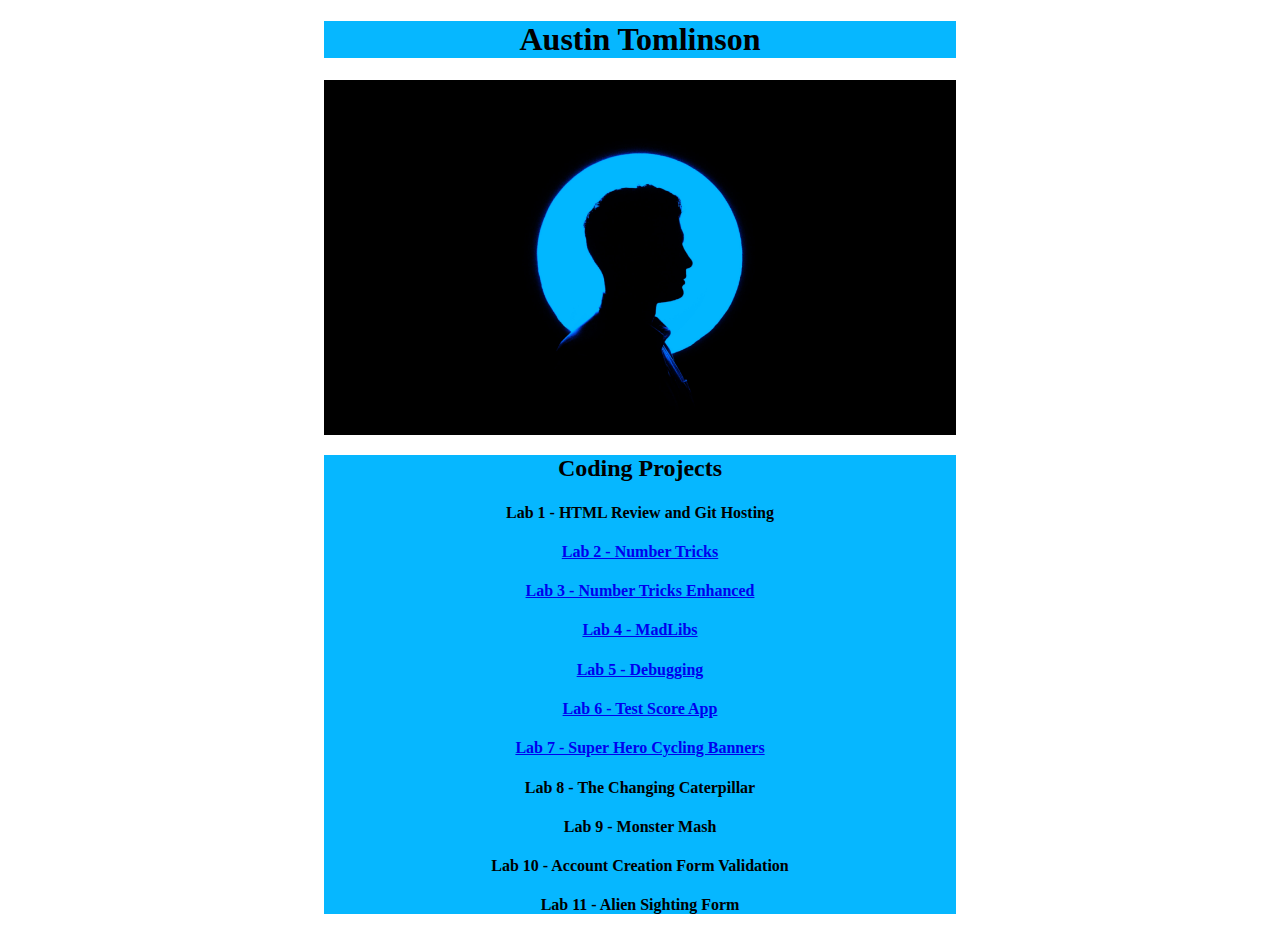
==== index.html @ c832bde0 "Update index.html" ====
<!DOCTYPE html>
<html id="main" lang="en">
<link rel="stylesheet" href="portfolio.css">

<head>
    <title>
        Austin Tomlinson
    </title>
    <meta charset="utf-8">
</head>

<body>
    <main>
        <h1 id="title" class="header">
            Austin Tomlinson
        </h1>
        <div id="img-div">
            <img id="image" src="silouette.jpg" height="50%" width="50%">
        </div>
        <div class="list">

            <h2>Coding Projects</h2>
                <h4>Lab 1 - HTML Review and Git Hosting</h4>
            <h4><a href="JS Chapter 2/index.html">Lab 2 - Number Tricks</a></h4>
            <h4><a href="JS Chapter 3/index.html">Lab 3 - Number Tricks Enhanced</a></h4>
            <h4><a href="JS Chapter 4/madlibs-starter.html">Lab 4 - MadLibs</a></h4>
            <h4><a href="JS Chapter 5/index.html">Lab 5 - Debugging</a></h4>
            <h4><a href="JS Chapter 6/index.html">Lab 6 - Test Score App</a></h4>
            <h4><a href="JS Chapter 7/index.html">Lab 7 - Super Hero Cycling Banners</a></h4>
                <h4>Lab 8 - The Changing Caterpillar</h4>
                <h4>Lab 9 - Monster Mash</h4>
                <h4>Lab 10 - Account Creation Form Validation</h4>
                <h4>Lab 11 - Alien Sighting Form</h4>
        </div>
    </main>
</body>

</html>
---- portfolio.css ----
.header {
    text-align: center;
    background-color: #06b7ff;
    margin-left: 25%;
    margin-right: 25%;
}
#image {
    display: block;
    margin-left: auto;
    margin-right: auto;
}
.list{
    text-align: center;
    background-color: #06b7ff;
    margin-left: 25%;
    margin-right: 25%;
}
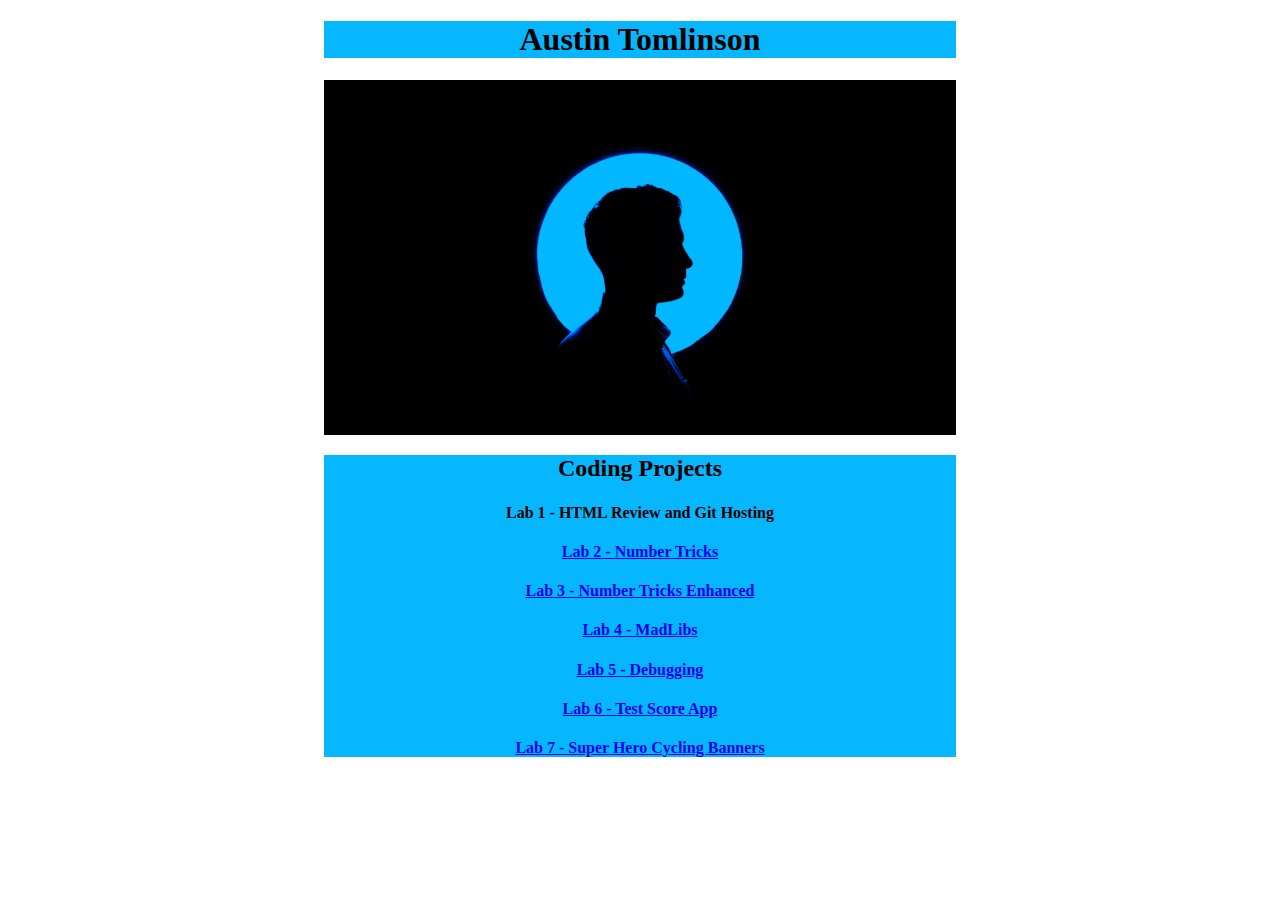
==== commit 97d8649a: "Update index.html" ====
--- a/index.html
+++ b/index.html
@@ -27,7 +27,7 @@
             <h4><a href="JS Chapter 5/index.html">Lab 5 - Debugging</a></h4>
             <h4><a href="JS Chapter 6/index.html">Lab 6 - Test Score App</a></h4>
             <h4><a href="JS Chapter 7/index.html">Lab 7 - Super Hero Cycling Banners</a></h4>
-                <h4>Lab 8 - The Changing Caterpillar</h4>
+            <h4><a href="JS Chapter 8/caterpillar.html>Lab 8 - The Changing Caterpillar</a></h4>
                 <h4>Lab 9 - Monster Mash</h4>
                 <h4>Lab 10 - Account Creation Form Validation</h4>
                 <h4>Lab 11 - Alien Sighting Form</h4>
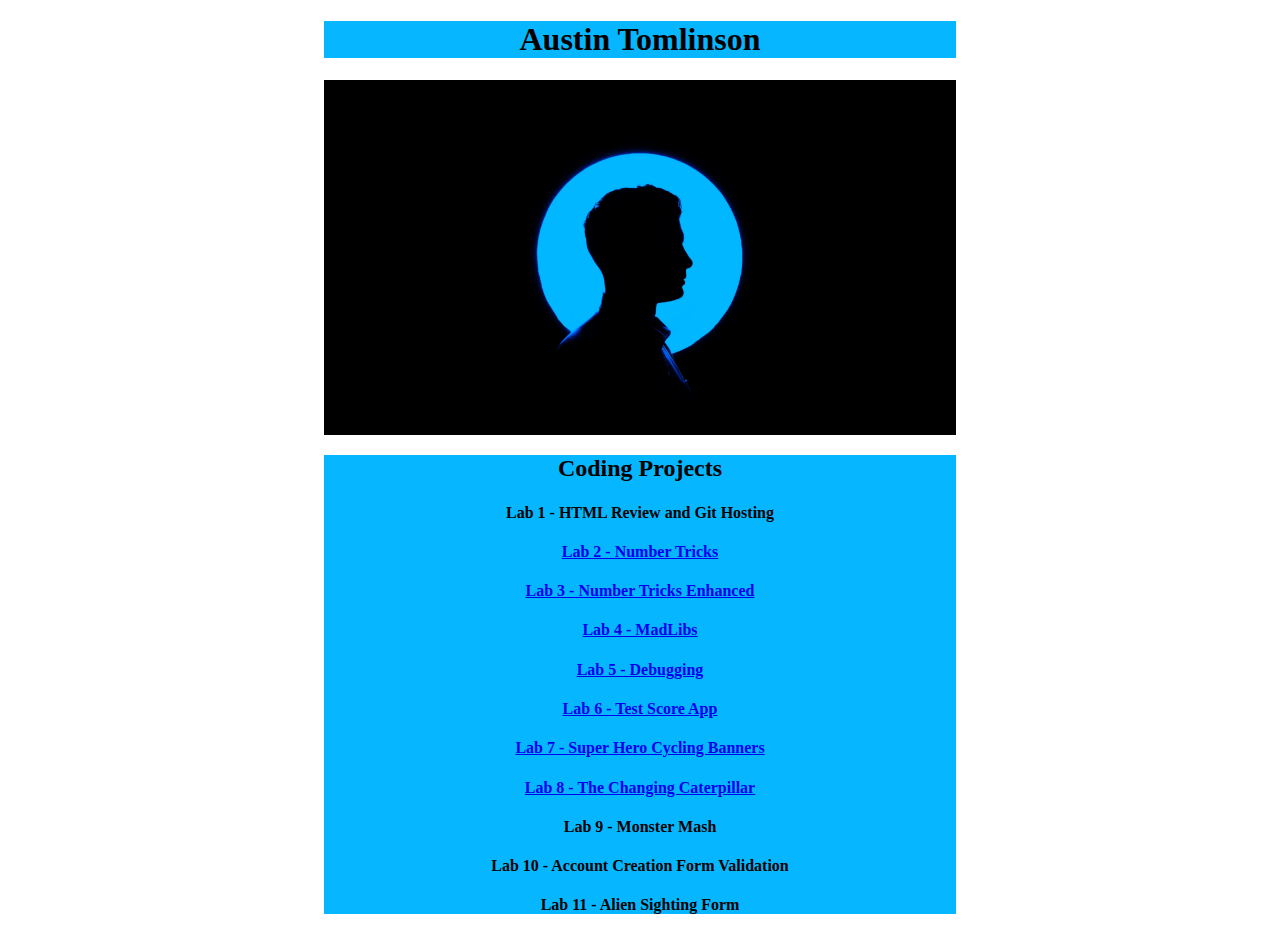
==== commit cd6144e5: "Update index.html" ====
--- a/index.html
+++ b/index.html
@@ -27,7 +27,7 @@
             <h4><a href="JS Chapter 5/index.html">Lab 5 - Debugging</a></h4>
             <h4><a href="JS Chapter 6/index.html">Lab 6 - Test Score App</a></h4>
             <h4><a href="JS Chapter 7/index.html">Lab 7 - Super Hero Cycling Banners</a></h4>
-            <h4><a href="JS Chapter 8/caterpillar.html>Lab 8 - The Changing Caterpillar</a></h4>
+            <h4><a href="JS Chapter 8/caterpillar.html">Lab 8 - The Changing Caterpillar</a></h4>
                 <h4>Lab 9 - Monster Mash</h4>
                 <h4>Lab 10 - Account Creation Form Validation</h4>
                 <h4>Lab 11 - Alien Sighting Form</h4>
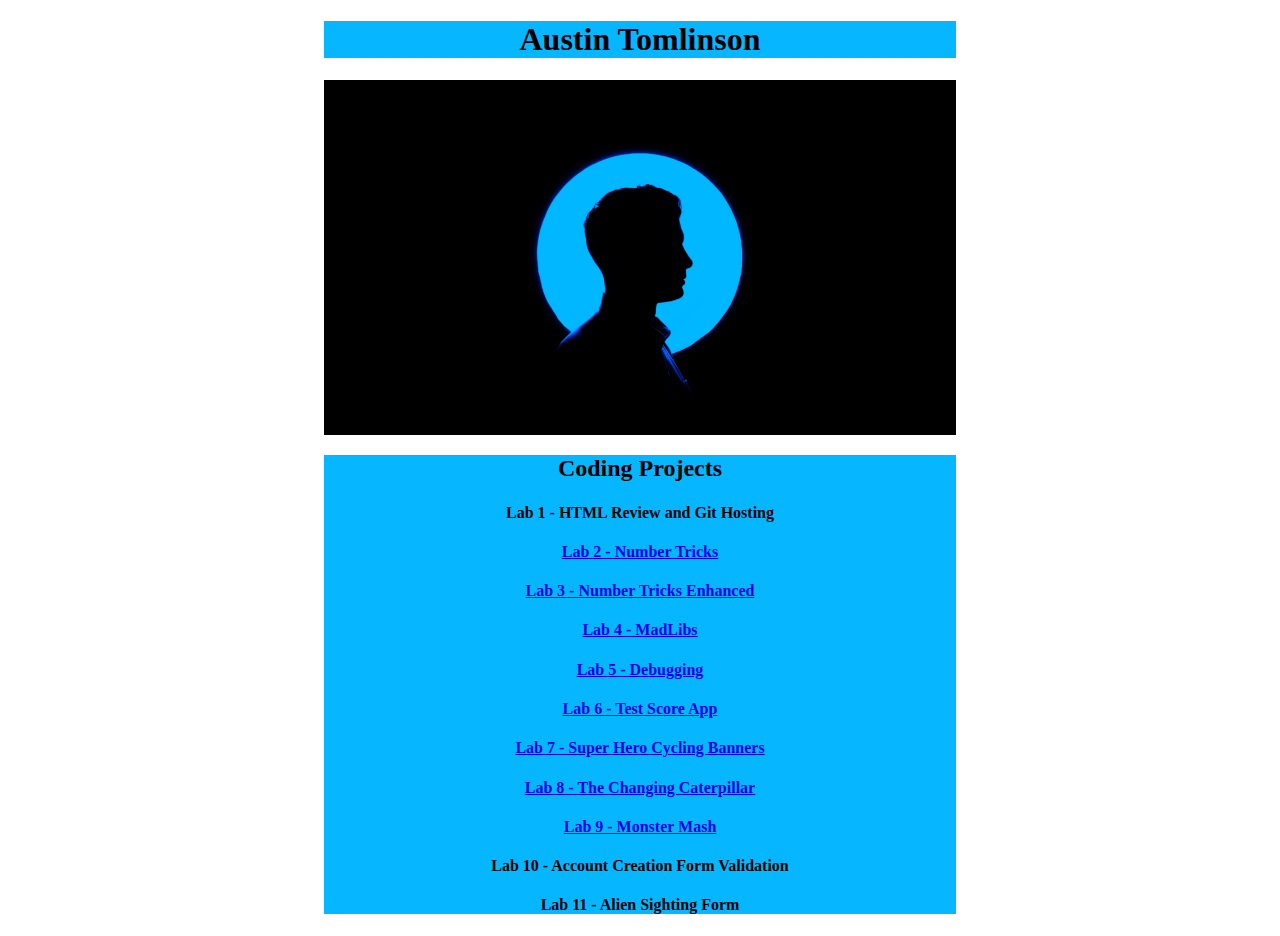
==== commit a1eda10a: "Update index.html" ====
--- a/index.html
+++ b/index.html
@@ -28,7 +28,7 @@
             <h4><a href="JS Chapter 6/index.html">Lab 6 - Test Score App</a></h4>
             <h4><a href="JS Chapter 7/index.html">Lab 7 - Super Hero Cycling Banners</a></h4>
             <h4><a href="JS Chapter 8/caterpillar.html">Lab 8 - The Changing Caterpillar</a></h4>
-                <h4>Lab 9 - Monster Mash</h4>
+            <h4><a href="JS Chapter 9/MonsterMash/index.html">Lab 9 - Monster Mash</a></h4>
                 <h4>Lab 10 - Account Creation Form Validation</h4>
                 <h4>Lab 11 - Alien Sighting Form</h4>
         </div>
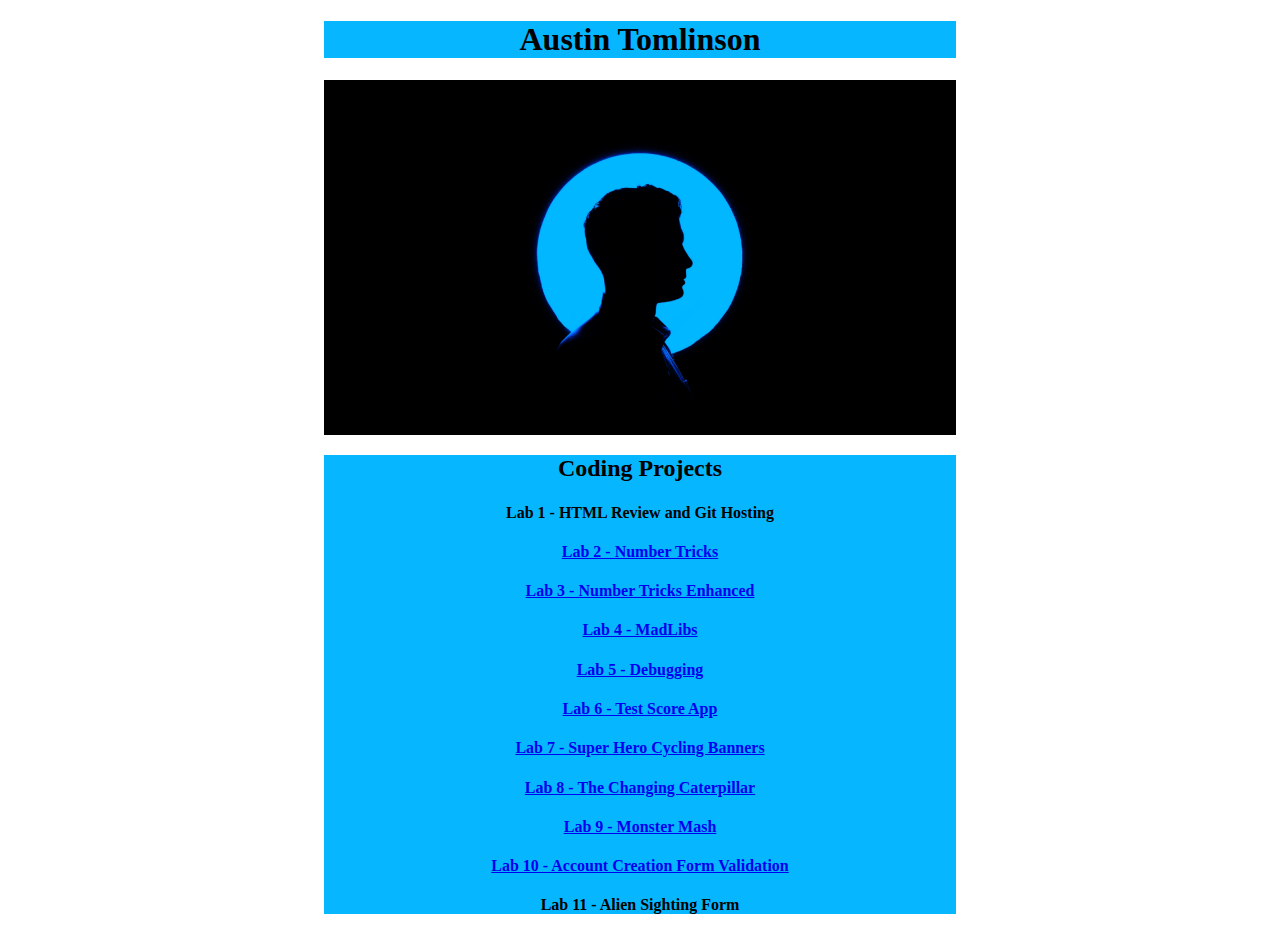
==== commit 12f2871b: "Update index.html" ====
--- a/index.html
+++ b/index.html
@@ -29,7 +29,7 @@
             <h4><a href="JS Chapter 7/index.html">Lab 7 - Super Hero Cycling Banners</a></h4>
             <h4><a href="JS Chapter 8/caterpillar.html">Lab 8 - The Changing Caterpillar</a></h4>
             <h4><a href="JS Chapter 9/MonsterMash/index.html">Lab 9 - Monster Mash</a></h4>
-                <h4>Lab 10 - Account Creation Form Validation</h4>
+            <h4><a href="JS Chapter 10/index.html">Lab 10 - Account Creation Form Validation</a></h4>
                 <h4>Lab 11 - Alien Sighting Form</h4>
         </div>
     </main>
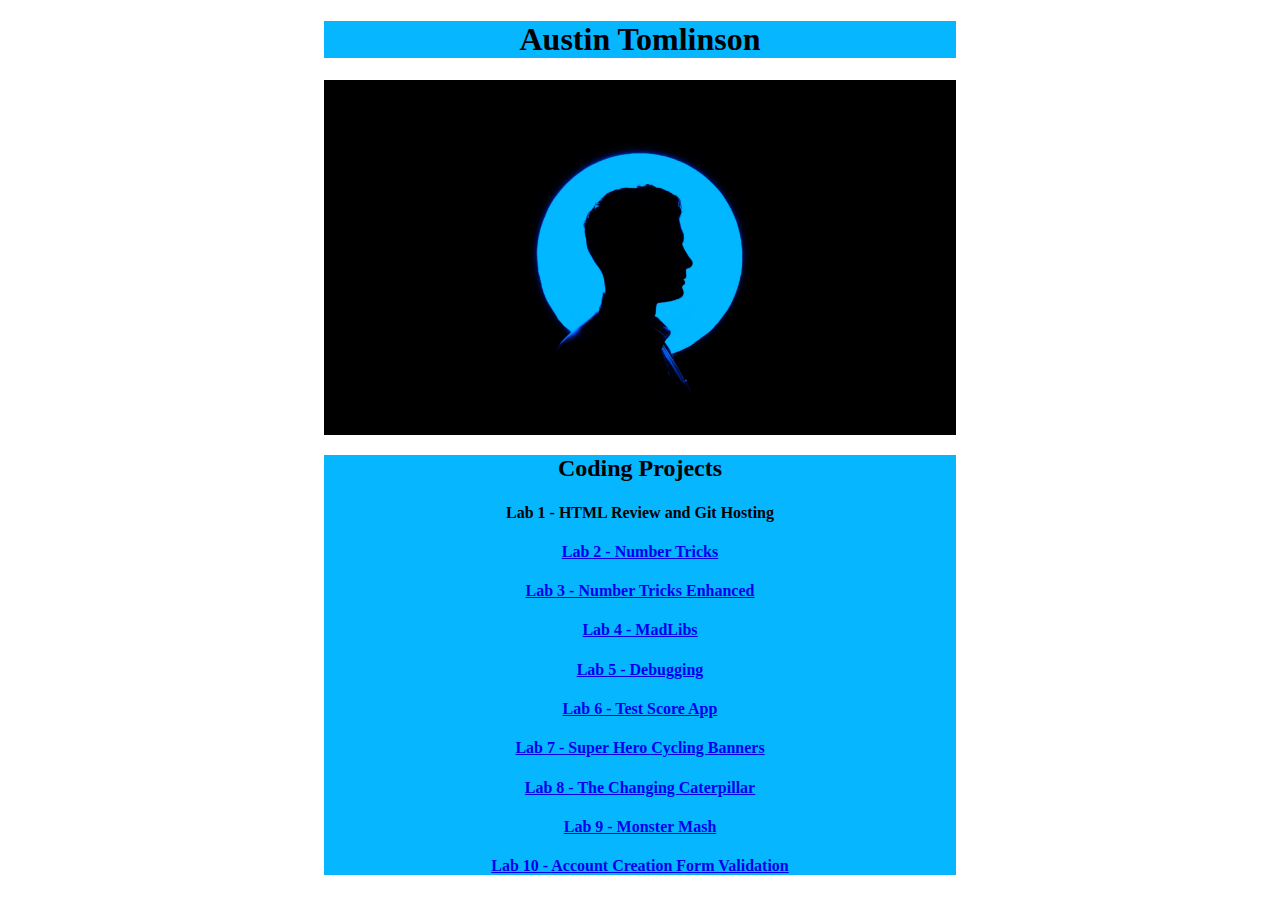
==== commit 7851e985: "Update index.html" ====
--- a/index.html
+++ b/index.html
@@ -30,7 +30,7 @@
             <h4><a href="JS Chapter 8/caterpillar.html">Lab 8 - The Changing Caterpillar</a></h4>
             <h4><a href="JS Chapter 9/MonsterMash/index.html">Lab 9 - Monster Mash</a></h4>
             <h4><a href="JS Chapter 10/index.html">Lab 10 - Account Creation Form Validation</a></h4>
-                <h4>Lab 11 - Alien Sighting Form</h4>
+            <h4><a href="JS Chapter 11/index.html>Lab 11 - Alien Sighting Form</a></h4>
         </div>
     </main>
 </body>
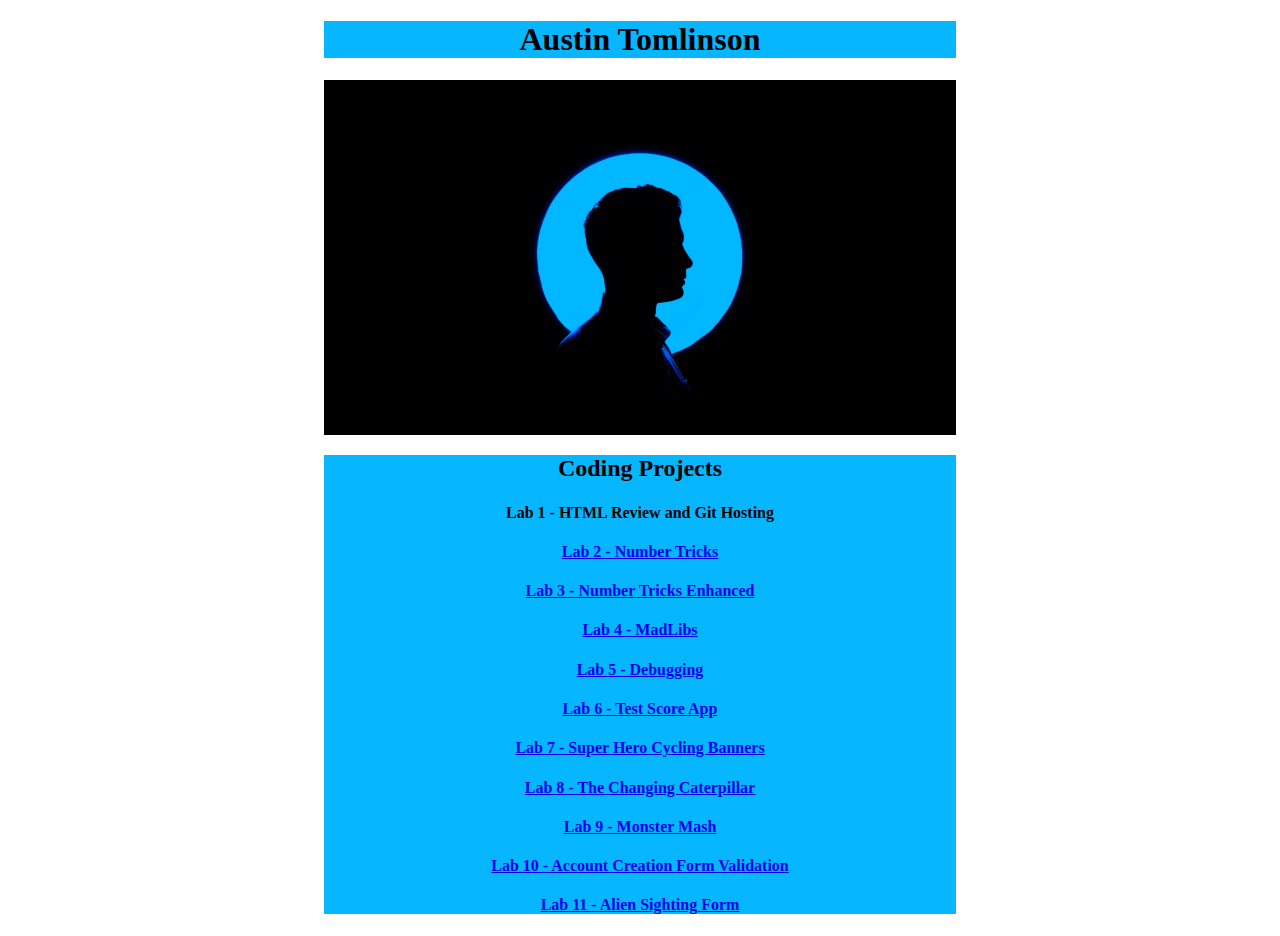
==== commit 6fa47934: "Update index.html" ====
--- a/index.html
+++ b/index.html
@@ -20,7 +20,7 @@
         <div class="list">
 
             <h2>Coding Projects</h2>
-                <h4>Lab 1 - HTML Review and Git Hosting</h4>
+               <h4>Lab 1 - HTML Review and Git Hosting</h4>
             <h4><a href="JS Chapter 2/index.html">Lab 2 - Number Tricks</a></h4>
             <h4><a href="JS Chapter 3/index.html">Lab 3 - Number Tricks Enhanced</a></h4>
             <h4><a href="JS Chapter 4/madlibs-starter.html">Lab 4 - MadLibs</a></h4>
@@ -30,7 +30,8 @@
             <h4><a href="JS Chapter 8/caterpillar.html">Lab 8 - The Changing Caterpillar</a></h4>
             <h4><a href="JS Chapter 9/MonsterMash/index.html">Lab 9 - Monster Mash</a></h4>
             <h4><a href="JS Chapter 10/index.html">Lab 10 - Account Creation Form Validation</a></h4>
-            <h4><a href="JS Chapter 11/index.html>Lab 11 - Alien Sighting Form</a></h4>
+            <h4><a href="JS Chapter 11/index.html">Lab 11 - Alien Sighting Form</a></h4>
+                
         </div>
     </main>
 </body>
